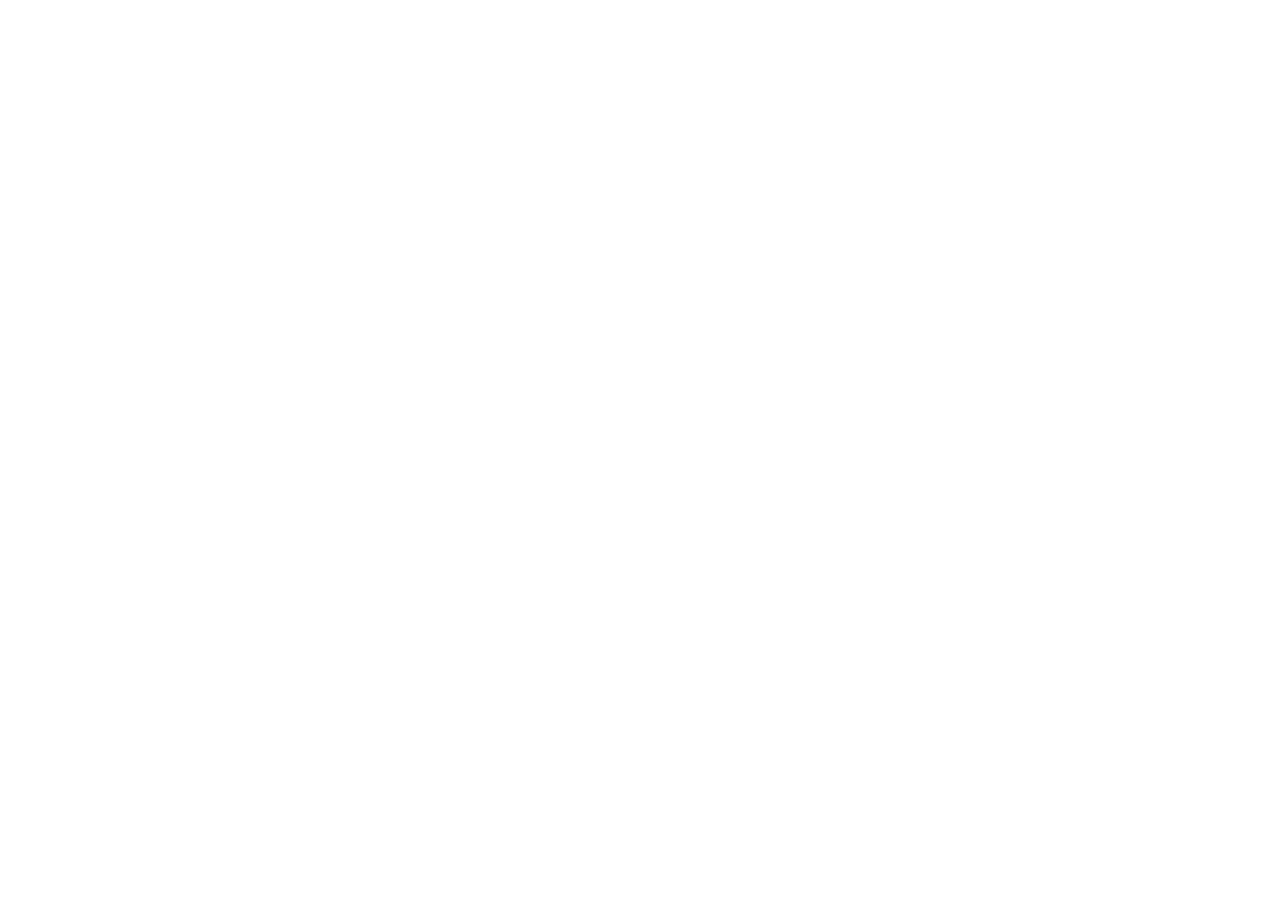
==== my_sky.html @ 258ae8a0 "Rename my_sky to my_sky.html" ====
<!DOCTYPE html>
<html lang="zh-tw" data-scribe-reduced-action-queue="true">
  <head>
    
    
    
    
    
    
    
    <meta charset="utf-8">
      
      <noscript><meta http-equiv="refresh" content="0; URL=https://mobile.twitter.com/i/nojs_router?path=%2FJanji0504"></noscript>
      <script  nonce="GTsjsfn0JaNUIe8YfD2P0A==">
        !function(){window.initErrorstack||(window.initErrorstack=[]),window.onerror=function(r,i,n,o,t){r.indexOf("Script error.")>-1||window.initErrorstack.push({errorMsg:r,url:i,lineNumber:n,column:o,errorObj:t})}}();
      </script>
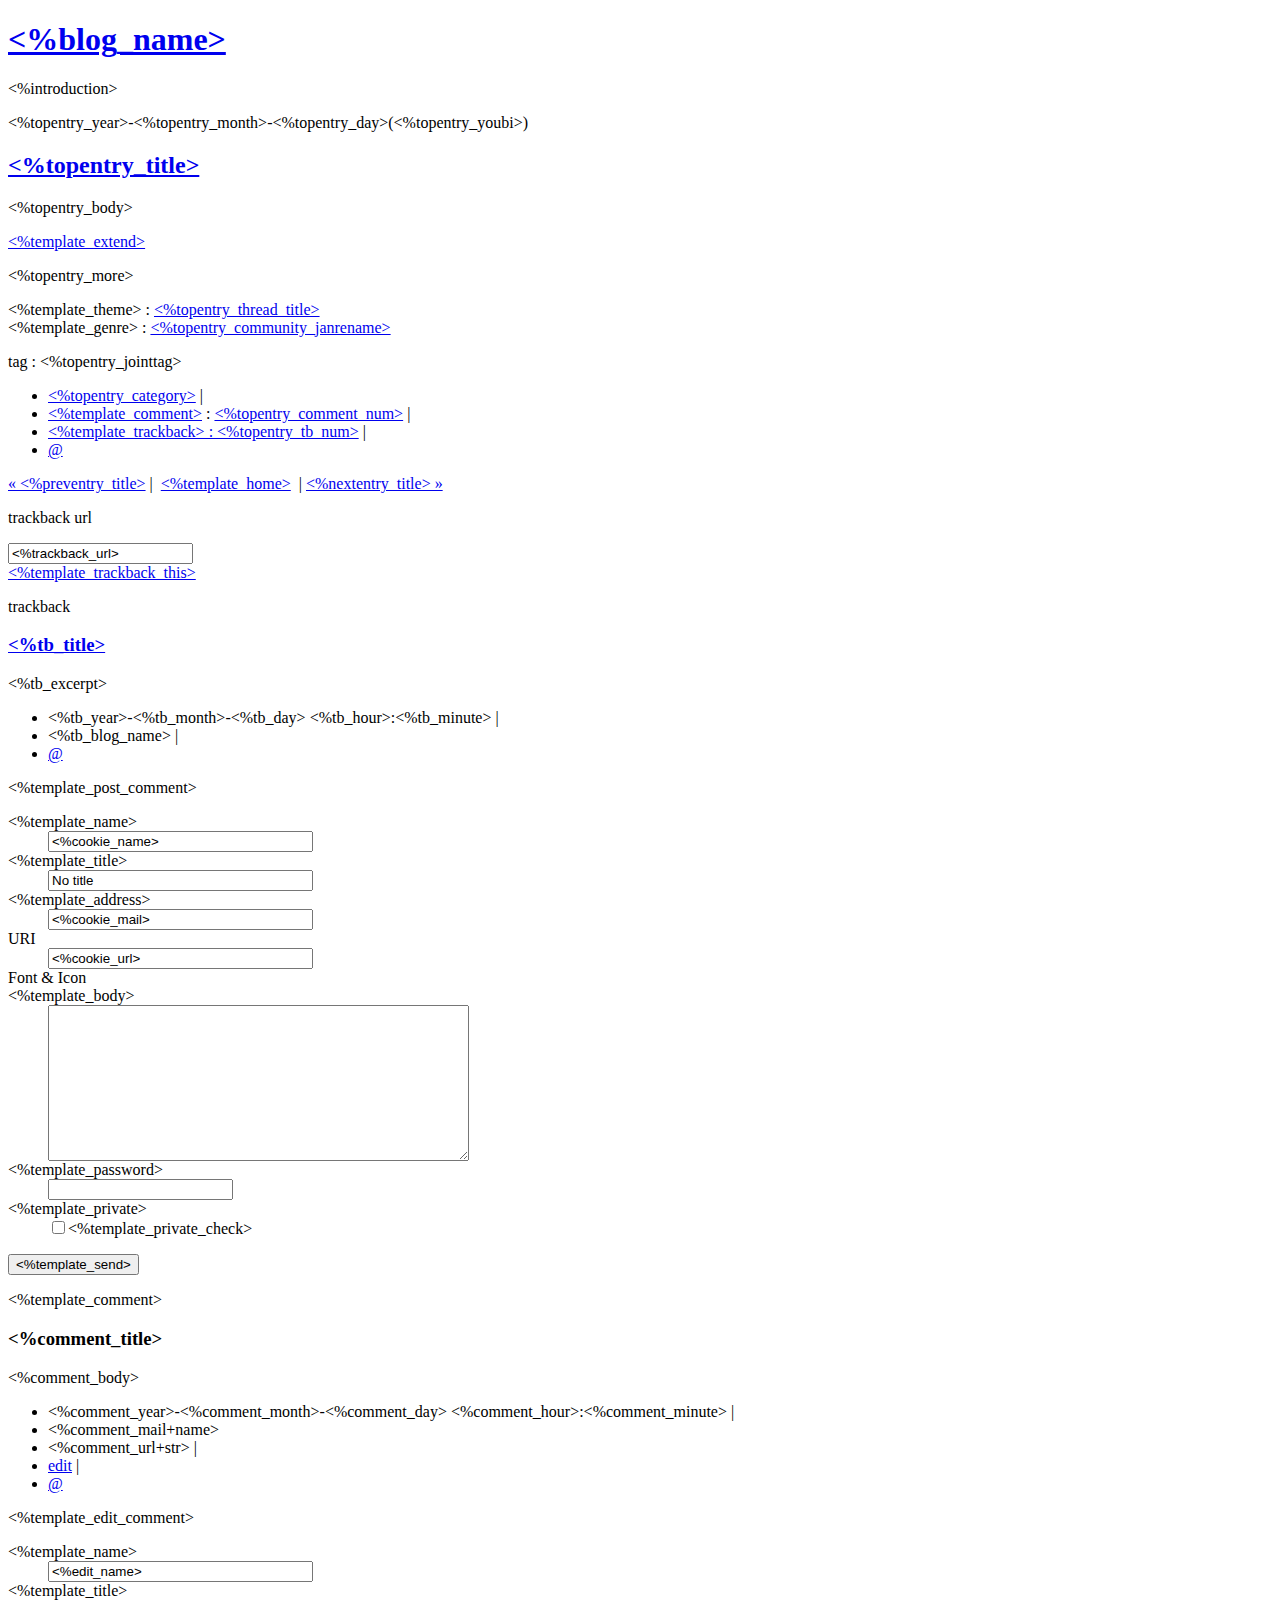
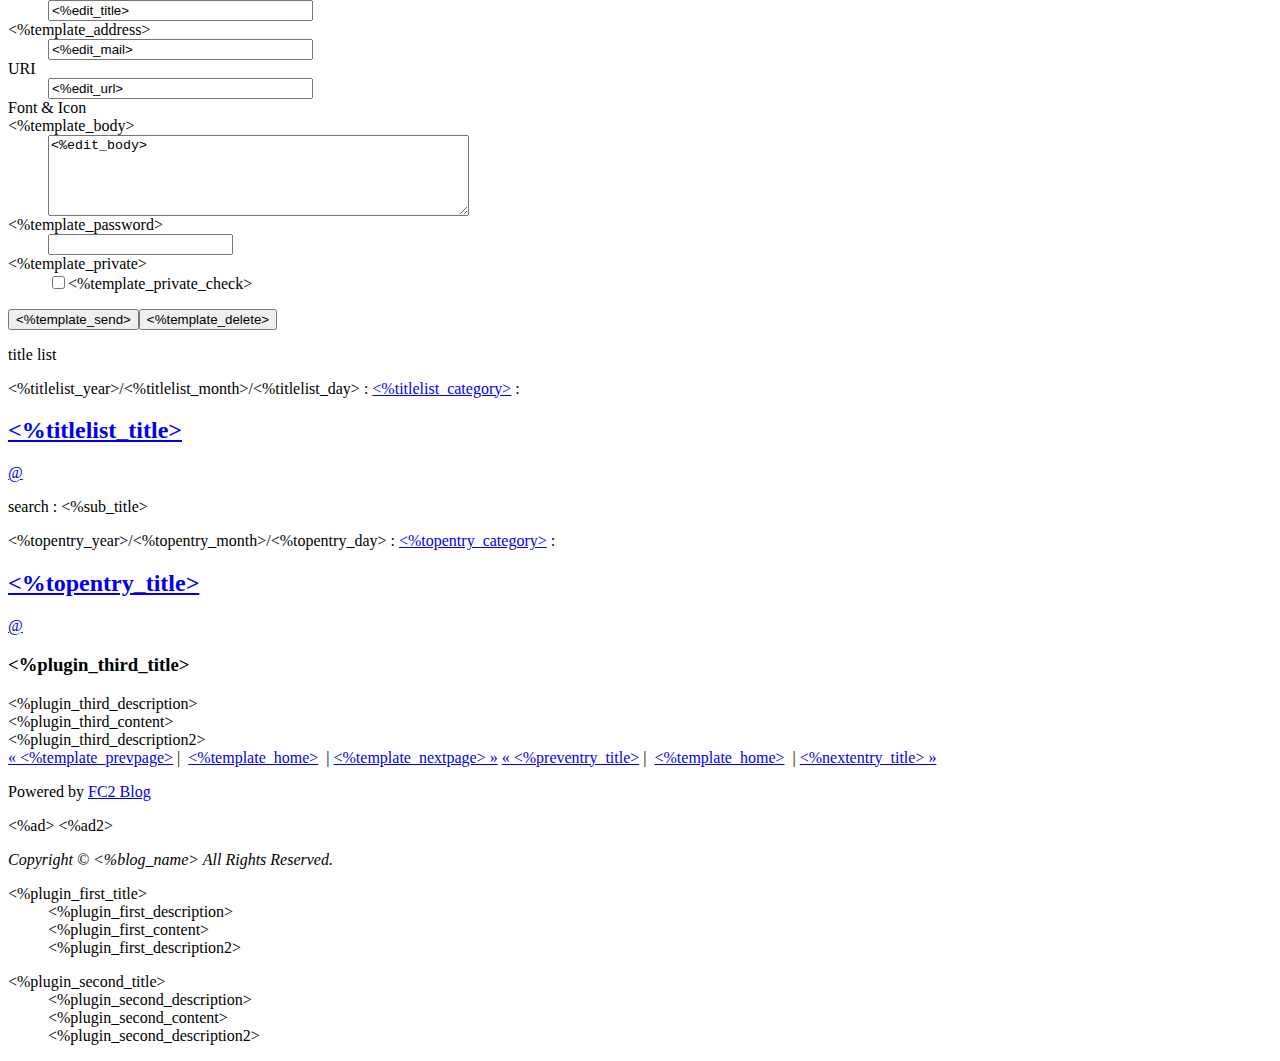
==== commit 0cf7d056: "Update my_sky.html" ====
--- a/my_sky.html
+++ b/my_sky.html
@@ -1,17 +1,290 @@
-<!DOCTYPE html>
-<html lang="zh-tw" data-scribe-reduced-action-queue="true">
-  <head>
-    
-    
-    
-    
-    
-    
-    
-    <meta charset="utf-8">
-      
-      <noscript><meta http-equiv="refresh" content="0; URL=https://mobile.twitter.com/i/nojs_router?path=%2FJanji0504"></noscript>
-      <script  nonce="GTsjsfn0JaNUIe8YfD2P0A==">
-        !function(){window.initErrorstack||(window.initErrorstack=[]),window.onerror=function(r,i,n,o,t){r.indexOf("Script error.")>-1||window.initErrorstack.push({errorMsg:r,url:i,lineNumber:n,column:o,errorObj:t})}}();
-      </script>
-    
+<!DOCTYPE html PUBLIC "-//W3C//DTD XHTML 1.0 Transitional//EN" "http://www.w3.org/TR/xhtml1/DTD/xhtml1-transitional.dtd">
+<html xmlns="http://www.w3.org/1999/xhtml"  >
+<head>
+<meta http-equiv="content-type" content="text/html; charset=<%template_charset>">
+<meta http-equiv="Content-Style-Type" content="text/css" />
+<meta http-equiv="Content-Script-Type" content="text/javascript" />
+<meta name="author" content="<%author_name>" />
+<meta name="description" content="<%introduction>" />
+<title><%blog_name><!--not_index_area--> <%sub_title><!--/not_index_area--></title>
+<link rel="stylesheet" type="text/css" href="<%css_link>" media="all" />
+<link rel="alternate" type="application/rss+xml" href="<%url>?xml" title="RSS" />
+<link rel="top" href="<%url>" title="top" />
+<link rel="index" href="<%url>?all" title="インデックス" />
+<!--prevpage--><link rel="prev" href="<%prevpage_url>" title="<%template_prevpage>" /><!--/prevpage-->
+<!--nextpage--><link rel="next" href="<%nextpage_url>" title="<%template_nextpage>" /><!--/nextpage-->
+<!--preventry--><link rel="next" href="<%preventry_url>" title="<%preventry_title>" /><!--/preventry-->
+<!--nextentry--><link rel="prev" href="<%nextentry_url>" title="<%nextentry_title>" /><!--/nextentry-->
+</head>
+<body>
+
+<div id="container">
+
+<div id="main">
+
+	<div id="header">
+		<h1><a href="<%url>" accesskey="0" title="<%blog_name>"><%blog_name></a></h1>
+		<p><%introduction></p>
+	</div><!-- /header -->
+
+
+    <!--not_titlelist_area-->
+    <!--not_search_area-->
+	<!--topentry-->
+	<div class="content">
+		<div class="entry_day"><%topentry_year>-<%topentry_month>-<%topentry_day>(<%topentry_youbi>)</div>
+		<h2 id="e<%topentry_no>" class="entry_header"><!--not_permanent_area--><a href="<%topentry_link>" title=""><!--/not_permanent_area--><%topentry_title><!--not_permanent_area--></a><!--/not_permanent_area--></h2>
+		<div class="entry_body">
+			<%topentry_body>
+			<!--more_link-->
+			<p class="entry_more"><a href="<%topentry_link>#more" title="<%topentry_title>"><%template_extend></a></p>
+			<!--/more_link-->
+			<!--more--><div id="more"><%topentry_more></div>
+			<!--community-->
+			<p class="theme">
+			<%template_theme> : <a href="<%topentry_thread_link>" title="<%topentry_thread_title>"><%topentry_thread_title></a><br />
+			<%template_genre> : <a href="<%topentry_community_janrelink>" title="<%topentry_community_janrename>"><%topentry_community_janrename></a></p>
+			<!--/community-->
+			<!--topentry_tag--><p class="tag_lnk">tag : <%topentry_jointtag></p><!--/topentry_tag--> 
+			<!--/more-->
+		</div>
+		<ul class="entry_footer">
+			<li><a href="<%topentry_category_link>" title="<%template_view_category>"><%topentry_category></a>&nbsp;|&nbsp;</li>
+			<!--allow_comment-->
+			<li><a href="<%topentry_link>#cmf" title=""><%template_comment></a> : <a href="<%topentry_link>#cm" title=""><%topentry_comment_num></a>&nbsp;|&nbsp;</li>
+			<!--/allow_comment-->
+			<!--deny_comment--><!--/deny_comment-->
+			<!--allow_tb-->
+			<li><a href="<%topentry_link>#tb" title=""><%template_trackback> : <%topentry_tb_num></a>&nbsp;|&nbsp;</li>
+			<!--/allow_tb-->
+			<!--deny_tb--><!--/deny_tb-->
+			<li><a href="#container" title="<%template_go_top>">@</a></li>
+		</ul>
+		<!--
+		<rdf:RDF xmlns:rdf="http://www.w3.org/1999/02/22-rdf-syntax-ns#"
+		         xmlns:trackback="http://madskills.com/public/xml/rss/module/trackback/"
+		         xmlns:dc="http://purl.org/dc/elements/1.1/">
+		<rdf:Description
+		    rdf:about="<%topentry_link>"
+		    trackback:ping="<%url>tb.php/<%topentry_tb_no>"
+		    dc:title="<%topentry_title>"
+		    dc:identifier="<%topentry_link>"
+		    dc:subject="<%topentry_category>"
+		    dc:description="<%topentry_discription>"
+		    dc:creator="<%author_name>"
+		    dc:date="<%topentry_year>-<%topentry_month>-<%topentry_day>T<%topentry_hour>:<%topentry_minute>:<%topentry_second>+09:00" />
+		</rdf:RDF>
+		-->
+	</div><!--/content-->
+	<!--/topentry-->
+    <!--/not_titlelist_area-->
+    <!--/not_search_area-->
+
+
+	<!--trackback_area-->
+	<div class="page_navi">
+		<!--preventry--><a href="<%preventry_url>" title="<%preventry_title>">&laquo;&nbsp;<%preventry_title></a>&nbsp;|&nbsp;<!--/preventry-->
+		<a href="<%url>" title="<%template_home>"><%template_home></a>
+		<!--nextentry-->&nbsp;|&nbsp;<a href="<%nextentry_url>" title="<%nextentry_title>"><%nextentry_title>&nbsp;&raquo;</a><!--/nextentry-->
+	</div>
+	
+	<div class="content">
+		<p id="tb" class="sub_header">trackback url</p>
+		<p class="trackback_url">
+			<input onfocus="this.select()" value="<%trackback_url>" readonly="readOnly" /><br />
+			<a href="javascript:window.location.replace('http://blog.fc2.com/?url='+window.location.href);" title=""><%template_trackback_this></a>		</p>
+
+		<p id="tb" class="sub_header">trackback</p>
+		<!--trackback-->
+		<h3 id="trackback<%tb_no>" class="sub_title"><a href="<%tb_url>" title="<%tb_title>"><%tb_title></a></h3>
+		<div class="sub_body"><%tb_excerpt></div>
+			<ul class="sub_footer">
+				<li><%tb_year>-<%tb_month>-<%tb_day> <%tb_hour>:<%tb_minute>&nbsp;|&nbsp;</li>
+				<li><%tb_blog_name>&nbsp;|&nbsp;</li>
+				<li><a href="#container" title="<%template_go_top>">@</a></li>
+			</ul>
+			<!--/trackback-->
+	</div>
+	<!--/trackback_area-->
+
+
+	<!--comment_area-->
+	<div class="content">
+		<p id="cmf" class="sub_header"><%template_post_comment></p>
+		<form action="./" method="post" name="comment_form" id="comment_form">
+			<dl class="form">
+				<dt>
+					<input type="hidden" name="mode" value="regist" />
+					<input type="hidden" name="comment[no]" value="<%pno>" />
+					<label for="name"><%template_name></label>
+				</dt>
+				<dd><input id="name" type="text" name="comment[name]" size="30" value="<%cookie_name>" /></dd>
+				<dt><label for="name"><%template_title></label></dt>
+				<dd><input id="subject" name="comment[title]" type="text" size="30" value="No title" onblur="if(this.value == '') this.value='No title';" onfocus="if(this.value == 'No title') this.value='';" /></dd>
+				<dt><label for="mail"><%template_address></label></dt>
+				<dd><input id="mail" type="text" name="comment[mail]" size="30" value="<%cookie_mail>" /></dd>
+				<dt><label for="url">URI</label></dt>
+				<dd><input id="url" type="text" name="comment[url]" size="30" value="<%cookie_url>" /></dd>
+				<dt><label>Font &amp; Icon</label></dt>
+				<dd><script type="text/javascript" src="<%template_comment_js>"></script></dd>
+				<dt><label for="comment"><%template_body></label></dt>
+				<dd><textarea id="comment" cols="50" rows="10" name="comment[body]"></textarea></dd>
+				<dt><label for="pass"><%template_password></label></dt>
+				<dd><input id="pass" type="password" name="comment[pass]" size="20" /></dd>
+				<dt><label for="himitu"><%template_private></label></dt>
+				<dd><input id="himitu" type="checkbox" name="comment[himitu]" /><%template_private_check></dd>
+			</dl>
+			<p class="form_btn"><input type="submit" value="<%template_send>" /></p>
+		</form>
+		<p id="cm" class="sub_header"><%template_comment></p>
+		<!--comment-->
+		<h3 id="comment<%comment_no>" class="sub_title"><%comment_title></h3>
+		<div class="sub_body"><%comment_body></div>
+		<ul class="sub_footer">
+			<li><%comment_year>-<%comment_month>-<%comment_day> <%comment_hour>:<%comment_minute>&nbsp;|&nbsp;</li>
+			<li><%comment_mail+name></li>
+			<li><%comment_url+str>&nbsp;|&nbsp;</li>
+			<li><a href="<%comment_edit_link>" title="<%template_edit_comment>">edit</a>&nbsp;|&nbsp;</li>
+			<li><a href="#container" title="<%template_go_top>">@</a></li>
+		</ul>
+		<!--/comment-->
+	</div>
+	<!--/comment_area-->
+
+
+	<!--edit_area-->
+	<div class="content">
+		<p class="sub_header"><%template_edit_comment></p>
+		<form action="./" method="post" name="comment_form" id="comment_form">
+		<dl class="form">
+			<dt>
+				<input type="hidden" name="mode" value="edit" />
+				<input type="hidden" name="mode2" value="edited" />
+				<input type="hidden" name="edit[rno]" value="<%eno>" />
+				<label for="name"><%template_name></label>
+			</dt>
+			<dd>
+			  <input id="edit[name]" type="text" name="edit[name]" size="30" value="<%edit_name>" />
+			</dd>
+			<dt><label for="name"><%template_title></label></dt>
+			<dd><input id="subject" type="text" name="edit[title]" size="30" value="<%edit_title>" /></dd>
+			<dt><label for="mail"><%template_address></label></dt>
+			<dd><input id="mail" type="text" name="edit[mail]" size="30" value="<%edit_mail>" /></dd>
+			<dt><label for="url">URI</label></dt>
+			<dd><input id="url" type="text" name="edit[url]" size="30" value="<%edit_url>" /></dd>
+			<dt><label>Font &amp; Icon</label></dt>
+			<dd><script type="text/javascript" src="<%template_comment_js>"></script></dd>
+			<dt><label for="comment"><%template_body></label></dt>
+			<dd><textarea id="comment" cols="50" rows="5" name="edit[body]"><%edit_body></textarea></dd>
+			<dt><label for="pass"><%template_password></label></dt>
+			<dd><input id="pass" type="password" name="edit[pass]" size="20" /></dd>
+			<dt><label for="himitu"><%template_private></label></dt>
+			<dd><input id="himitu" type="checkbox" name="edit[himitu]" /><%template_private_check></dd>
+		</dl>
+		<p class="form_btn"><input type="submit" value="<%template_send>" /><input type="submit" name="edit[delete]" value="<%template_delete>" /></p>
+		</form>
+	</div>
+	<!--/edit_area-->
+
+
+    <!--titlelist_area-->
+	<div class="content">
+		<p class="sub_header">title list</p>
+		<!--titlelist-->
+		<div class="list_body">
+			<%titlelist_year>/<%titlelist_month>/<%titlelist_day> : <a href="<%titlelist_category_url>" title="<%template_view_category>"><%titlelist_category></a> : <h2 class="listtitle"><a href="<%titlelist_url>" title="<%titlelist_body>"><%titlelist_title></a></h2>
+		</div>
+		<!--/titlelist-->
+	   	<div class="pagetop"><a href="#container" title="<%template_go_top>">@</a></div>
+	</div>
+    <!--/titlelist_area-->
+
+
+    <!--search_area-->
+	<div class="content">
+		<p class="sub_header">search : <%sub_title></p>
+		<!--topentry-->
+		<div class="list_body">
+			<%topentry_year>/<%topentry_month>/<%topentry_day> : <a href="<%topentry_category_link>" title="<%template_view_category>"><%topentry_category></a> : 
+			<h2 class="listtitle"><a href="<%topentry_link>" title="<%topentry_discription>"><%topentry_title></a></h2>
+		</div>
+        <!--/topentry-->
+	   	<div class="pagetop"><a href="#container" title="<%template_go_top>">@</a></div>
+	</div>
+    <!--/search_area-->
+
+
+	<!--plugin-->
+	<div class="content">
+		<!--plugin_third-->
+		<h3 class="entry_header" style="text-align:<%plugin_third_talign>"><%plugin_third_title></h3>
+		<div class="entry_body">
+			<!--plugin_third_description--><div class="plg_header" style="text-align:<%plugin_third_ialign>"><%plugin_third_description></div><!--/plugin_third_description-->
+			<div class="plg_body" style="text-align:<%plugin_third_align>"><%plugin_third_content></div>
+			<!--plugin_third_description2--><div class="plg_footer" style="text-align:<%plugin_third_ialign>"><%plugin_third_description2></div><!--/plugin_third_description2-->
+		</div>
+		<!--/plugin_third-->
+	</div>
+	<!--/plugin-->
+
+	
+	<div id="footer">
+
+		<div class="page_navi2">
+		<!--not_permanent_area-->
+			<!--prevpage--><a href="<%prevpage_url>" title="<%template_prevpage>">&laquo;&nbsp;<%template_prevpage></a>&nbsp;|&nbsp;<!--/prevpage-->
+			<a href="<%url>" title="<%template_home>"><%template_home></a>
+			<!--nextpage-->&nbsp;|&nbsp;<a href="<%nextpage_url>" title="<%template_nextpage>"><%template_nextpage>&nbsp;&raquo;</a><!--/nextpage-->
+		<!--/not_permanent_area-->
+	
+		<!--permanent_area-->
+			<!--preventry--><a href="<%preventry_url>" title="<%preventry_title>">&laquo;&nbsp;<%preventry_title></a>&nbsp;|&nbsp;<!--/preventry-->
+			<a href="<%url>" title="<%template_home>"><%template_home></a>
+			<!--nextentry-->&nbsp;|&nbsp;<a href="<%nextentry_url>" title="<%nextentry_title>"><%nextentry_title>&nbsp;&raquo;</a><!--/nextentry-->
+		<!--/permanent_area-->
+		</div>
+
+
+		<p>Powered by <a href="http://blog.fc2.com/" title="FC2 BLOG">FC2 Blog</a></p>
+		<p><%ad> <%ad2></p>
+		<address>Copyright &copy; <%blog_name> All Rights Reserved.</address>
+	</div><!-- /footer -->
+</div><!-- /main -->
+
+
+
+  <div id="sidemenu1">
+
+	<!--plugin-->
+	<!--plugin_first-->
+	<dl class="sidemenu_body">
+		<dt class="plg_title" style="text-align:<%plugin_first_talign>"><%plugin_first_title></dt>
+		<!--plugin_first_description--><dd class="plg_header" style="text-align:<%plugin_first_ialign>"><%plugin_first_description></dd><!--/plugin_first_description-->
+		<dd class="plg_body" style="text-align:<%plugin_first_align>"><%plugin_first_content></dd>
+		<!--plugin_first_description2--><dd class="plg_footer" style="text-align:<%plugin_first_ialign>"><%plugin_first_description2></dd><!--/plugin_first_description2-->
+	</dl>
+	<!--/plugin_first--> 
+	<!--/plugin-->
+  </div>
+  <!-- /sidemenu -->
+
+
+
+<div id="sidemenu2">
+
+	<!--plugin-->
+	<!--plugin_second-->
+	<dl class="sidemenu_body">
+		<dt class="plg_title" style="text-align:<%plugin_second_talign>"><%plugin_second_title></dt>
+		<!--plugin_second_description--><dd class="plg_header" style="text-align:<%plugin_second_ialign>"><%plugin_second_description></dd><!--/plugin_second_description-->
+		<dd class="plg_body" style="text-align:<%plugin_second_align>"><%plugin_second_content></dd>
+		<!--plugin_second_description2--><dd class="plg_footer" style="text-align:<%plugin_second_ialign>"><%plugin_second_description2></dd><!--/plugin_second_description2-->
+	</dl>
+	<!--/plugin_second-->
+	<!--/plugin-->
+</div><!-- /sidemenu2 -->
+</div>
+<!-- /container -->
+
+</body>
+</html>
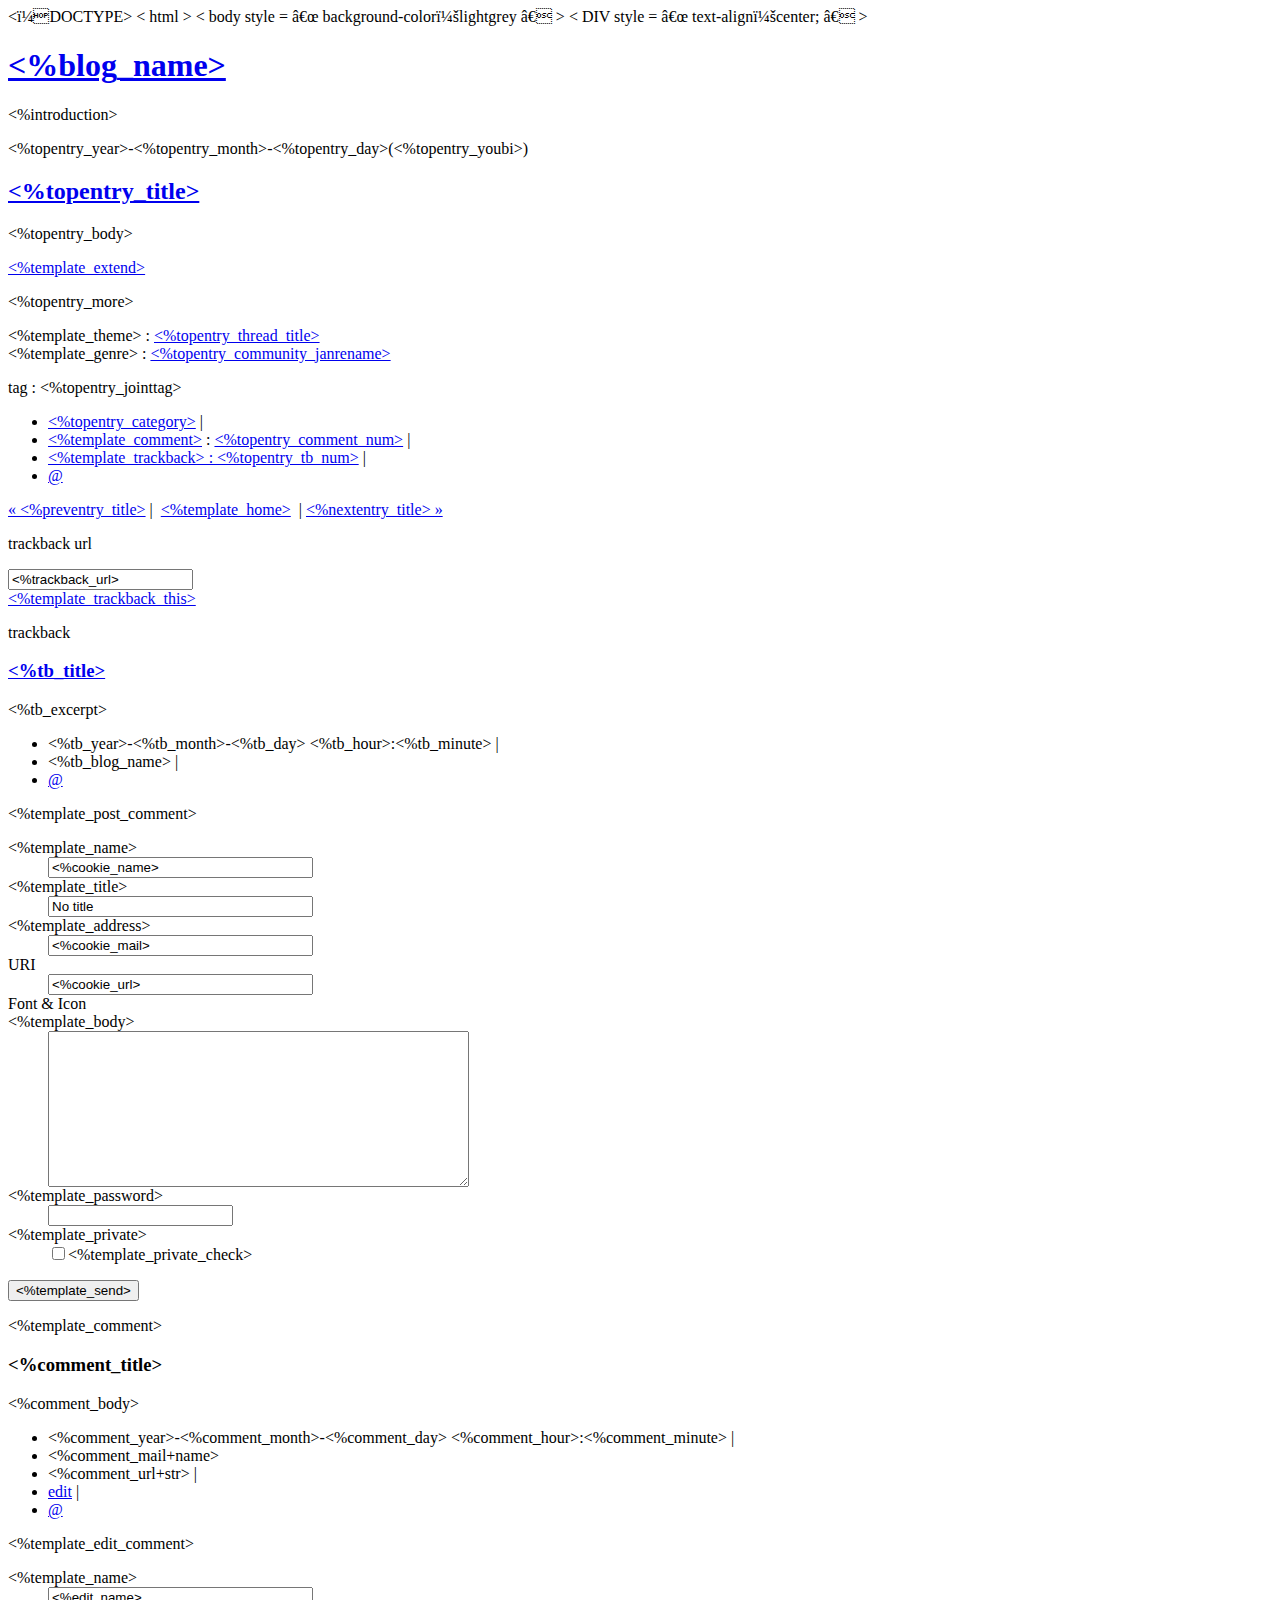
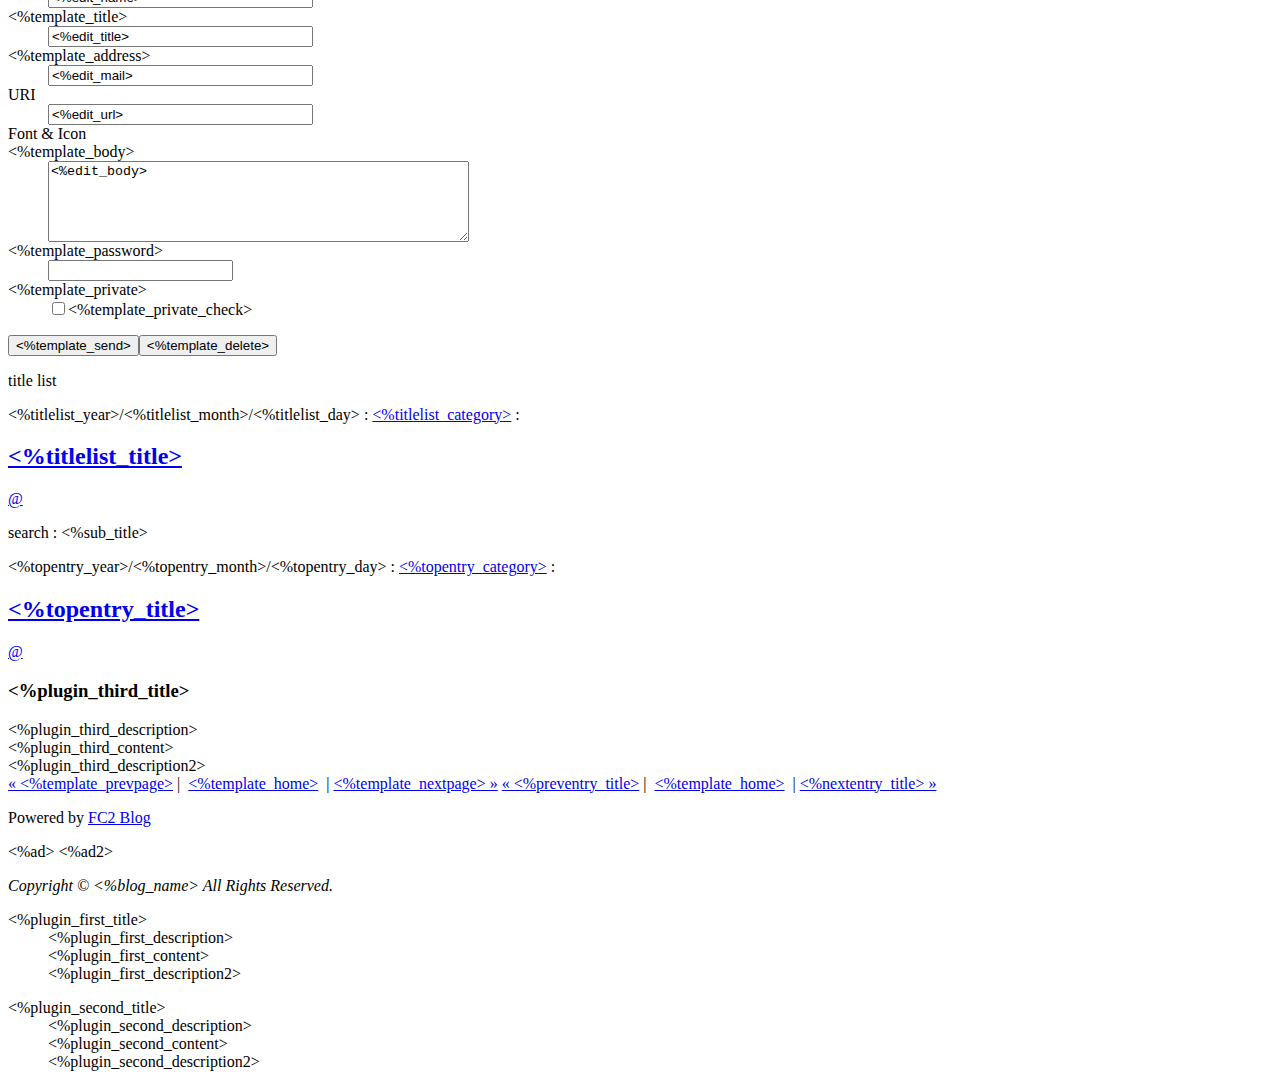
==== commit 626f4842: "Update my_sky.html" ====
--- a/my_sky.html
+++ b/my_sky.html
@@ -1,6 +1,11 @@
-<!DOCTYPE html PUBLIC "-//W3C//DTD XHTML 1.0 Transitional//EN" "http://www.w3.org/TR/xhtml1/DTD/xhtml1-transitional.dtd">
-<html xmlns="http://www.w3.org/1999/xhtml"  >
+<！DOCTYPE> 
 <head>
+< html >
+< body  style = “ background-color：lightgrey ” >
+< DIV  style = “ text-align：center; ” > </ DIV >
+	
+	
+	
 <meta http-equiv="content-type" content="text/html; charset=<%template_charset>">
 <meta http-equiv="Content-Style-Type" content="text/css" />
 <meta http-equiv="Content-Script-Type" content="text/javascript" />
